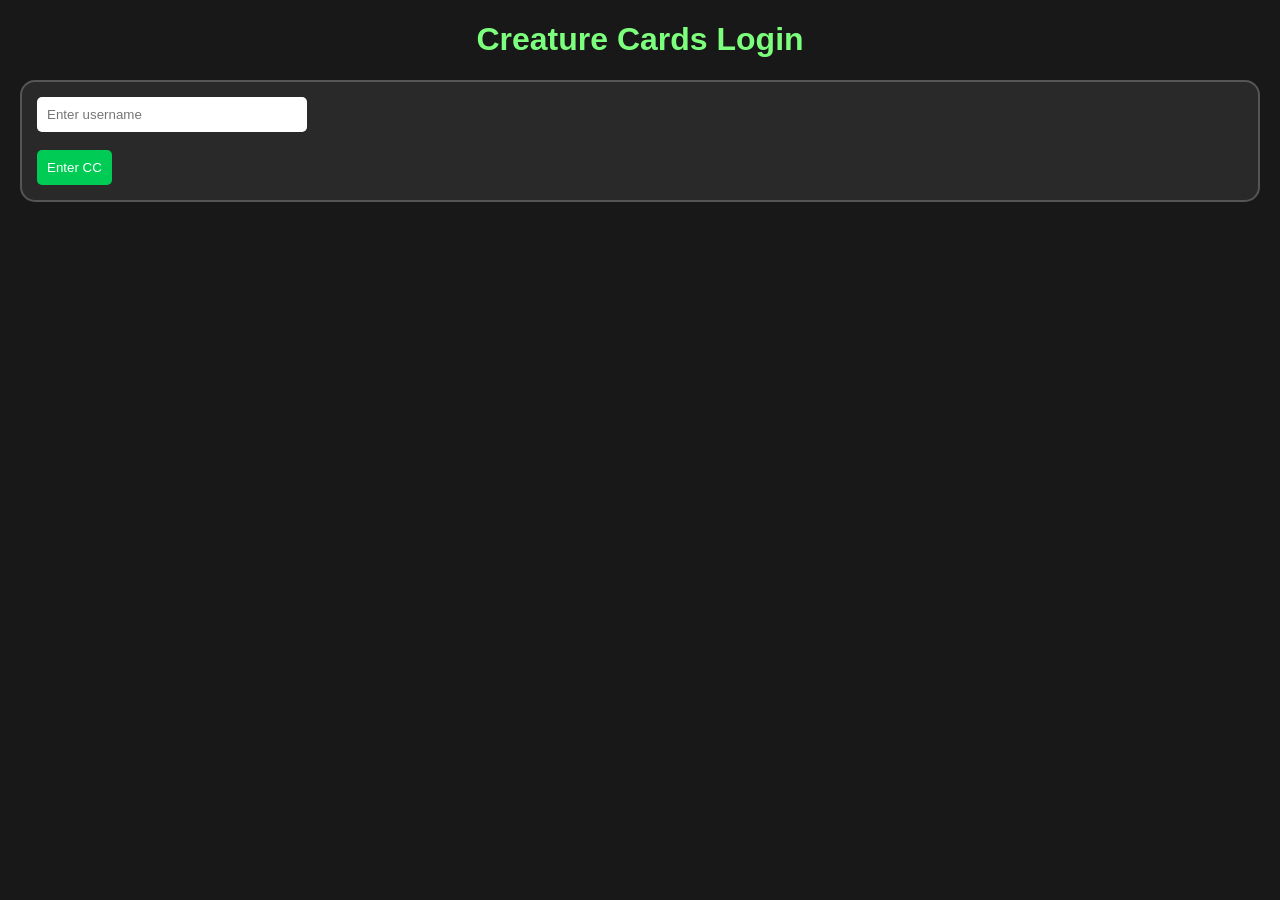
==== index.html @ 3d32683f "Add files via upload" ====
<!DOCTYPE html>
<html>

<head>

<title>Creature Cards</title>

<link rel="stylesheet" href="style.css">

</head>


<body>


<h1>Creature Cards (CC)</h1>


<p>
Logged in as:
<span id="user"></span>
</p>


<h2>Creature Database</h2>


<div class="card">

<h3>Thorn Scout</h3>

<p>Type: Nature</p>
<p>Strength: 150</p>
<p>Diet: Poison</p>
<p>Speed: 200</p>
<p>Height: 2m</p>
<p>Danger: 6/10</p>

</div>



<div class="card">

<h3>Podel</h3>

<p>Type: Normal</p>
<p>Strength: Rock</p>
<p>Ability: Throws unlimited rocks</p>
<p>Speed: 30</p>
<p>Height: 0.7m</p>
<p>Danger: 5/10</p>

</div>



<div class="card">

<h3>Berd</h3>

<p>Type: Flying</p>
<p>Strength: 500</p>
<p>Speed: 300</p>
<p>Danger: 6/10</p>
<p>Rarity: Obstratick</p>

</div>



<div class="card">

<h3>Skelly</h3>

<p>Type: Undead</p>
<p>Strength: 400</p>
<p>Speed: 150</p>
<p>Danger: 5/10</p>

</div>



<div class="card">

<h3>Sodium Carbinate</h3>

<p>Type: Carbonate</p>
<p>Strength: 50</p>
<p>Speed: 230</p>

</div>



<div class="card">

<h3>Aum</h3>

<p>Type: Bug</p>
<p>Strength: 300</p>
<p>Speed: 30</p>

</div>



<div class="card">

<h3>Tree Person</h3>

<p>Type: Flying</p>
<p>Strength: 400</p>
<p>Speed: 300</p>
<p>Rarity: Legendary</p>

</div>



<div class="card">

<h3>Motor Right</h3>

<p>Type: Rock</p>
<p>Strength: 0</p>
<p>Speed: 1.3</p>

</div>




<h2>CC Global Chat</h2>


<div id="chatBox">

</div>


<br>


<input id="message"
placeholder="Message">


<button onclick="sendMessage()">
Send
</button>



<script src="app.js"></script>


</body>

</html>
---- style.css ----
body {
    background:#181818;
    color:white;
    font-family:Arial, sans-serif;
    margin:20px;
}

h1 {
    color:#7cff7c;
    text-align:center;
}

.card {
    background:#292929;
    border:2px solid #555;
    border-radius:15px;
    padding:15px;
    margin:15px 0;
}

button {
    padding:10px;
    background:#00cc55;
    color:white;
    border:none;
    border-radius:5px;
    cursor:pointer;
}

input {
    padding:10px;
    width:250px;
    border-radius:5px;
    border:none;
}

#chatBox {
    background:#222;
    border:2px solid #555;
    height:300px;
    overflow:auto;
    padding:10px;
}

.message {
    background:#333;
    margin:5px;
    padding:8px;
    border-radius:8px;
}
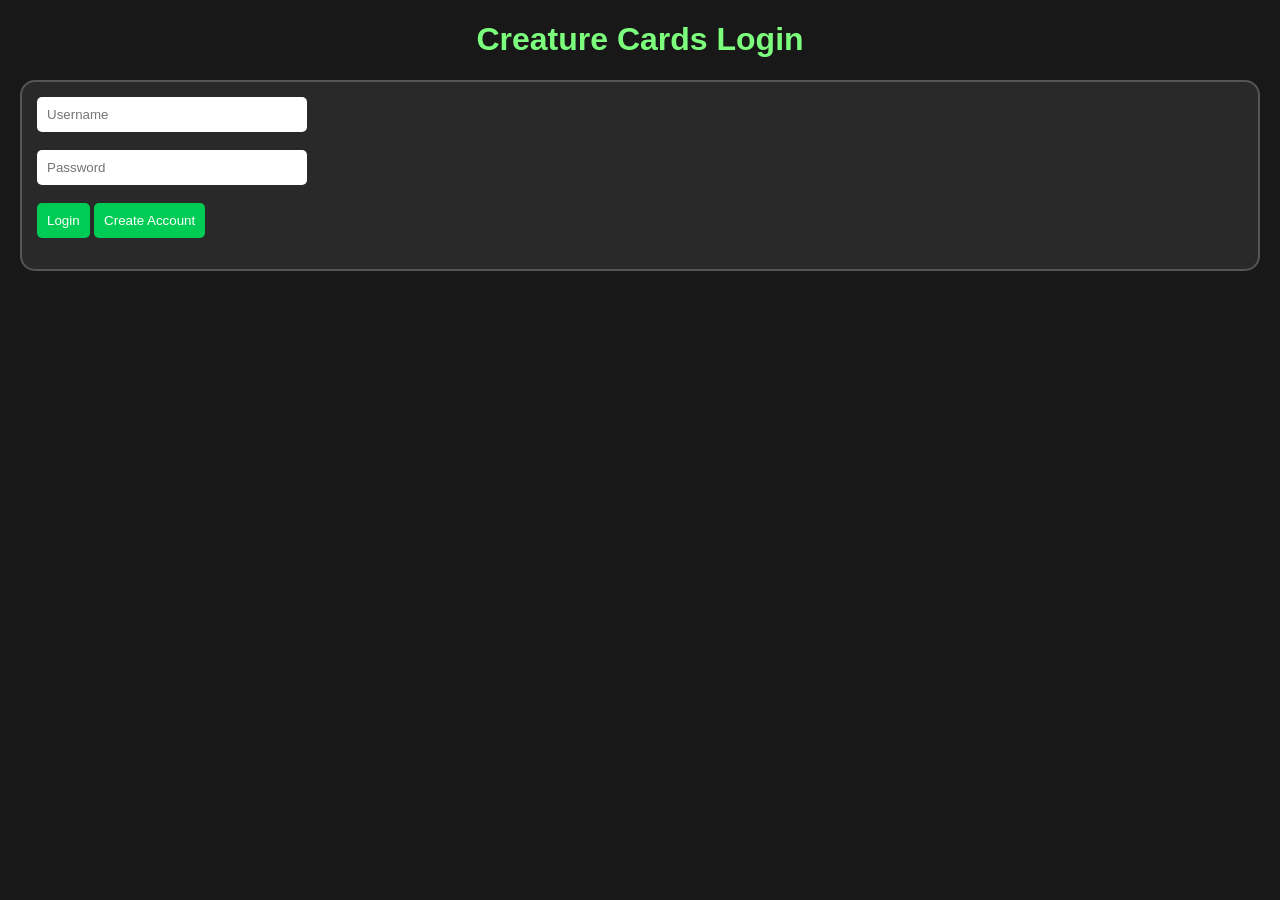
==== commit 869a4ac8: "Add files via upload" ====
--- a/index.html
+++ b/index.html
@@ -1,9 +1,12 @@
 <!DOCTYPE html>
-<html>
+<html lang="en">
 
 <head>
 
-<title>Creature Cards</title>
+<meta charset="UTF-8">
+<meta name="viewport" content="width=device-width, initial-scale=1.0">
+
+<title>Creature Cards (CC)</title>
 
 <link rel="stylesheet" href="style.css">
 
@@ -16,13 +19,97 @@
 <h1>Creature Cards (CC)</h1>
 
 
+<div class="card">
+
 <p>
 Logged in as:
-<span id="user"></span>
-</p>
-
-
-<h2>Creature Database</h2>
+<b id="user"></b>
+</p>
+
+<a href="login.html">
+<button>
+Login
+</button>
+</a>
+
+
+<span id="adminButton"></span>
+
+</div>
+
+
+
+
+<h2>Types</h2>
+
+<div class="card">
+
+<ul>
+
+<li>Rock</li>
+<li>Nature</li>
+<li>Undead</li>
+<li>Carbonate</li>
+<li>Bug</li>
+<li>Sharp</li>
+<li>Flying</li>
+<li>Halloween</li>
+<li>Animal</li>
+<li>Normal</li>
+
+</ul>
+
+</div>
+
+
+
+
+
+<h2>Rarities</h2>
+
+
+<div class="card">
+
+<p class="common">
+Common - Grey
+</p>
+
+<p class="uncommon">
+Uncommon - Green
+</p>
+
+<p class="rare">
+Rare - Blue
+</p>
+
+<p class="legendary">
+Legendary - Shiny Yellow
+</p>
+
+<p class="mythical">
+Mythical - Red
+</p>
+
+<p class="secret">
+Secret - Galaxy
+</p>
+
+<p class="obstratick">
+Obstratick - Rainbow
+</p>
+
+</div>
+
+
+
+
+
+
+
+<h2>Creature Cards</h2>
+
+
+
 
 
 <div class="card">
@@ -40,18 +127,37 @@
 
 
 
+
+
 <div class="card">
 
 <h3>Podel</h3>
 
 <p>Type: Normal</p>
-<p>Strength: Rock</p>
-<p>Ability: Throws unlimited rocks</p>
+
+<p>
+Strength: Rock
+</p>
+
+<p>
+Ability:
+Can pick up and throw unlimited rocks.
+Weak in normal combat.
+</p>
+
+<p>Diet: Fish from ponds</p>
 <p>Speed: 30</p>
 <p>Height: 0.7m</p>
 <p>Danger: 5/10</p>
 
-</div>
+<p class="secret">
+Secret
+</p>
+
+</div>
+
+
+
 
 
 
@@ -61,11 +167,19 @@
 
 <p>Type: Flying</p>
 <p>Strength: 500</p>
+<p>Diet: Rats</p>
 <p>Speed: 300</p>
+<p>Height: 3m</p>
 <p>Danger: 6/10</p>
-<p>Rarity: Obstratick</p>
-
-</div>
+
+<p class="obstratick">
+Obstratick
+</p>
+
+</div>
+
+
+
 
 
 
@@ -75,10 +189,19 @@
 
 <p>Type: Undead</p>
 <p>Strength: 400</p>
+<p>Diet: Nothing</p>
 <p>Speed: 150</p>
+<p>Height: 2.3m</p>
 <p>Danger: 5/10</p>
 
-</div>
+<p class="rare">
+Rare
+</p>
+
+</div>
+
+
+
 
 
 
@@ -88,9 +211,19 @@
 
 <p>Type: Carbonate</p>
 <p>Strength: 50</p>
+<p>Diet: Bone marrow</p>
 <p>Speed: 230</p>
-
-</div>
+<p>Height: 5cm</p>
+<p>Danger: 4/10</p>
+
+<p class="uncommon">
+Uncommon
+</p>
+
+</div>
+
+
+
 
 
 
@@ -100,9 +233,19 @@
 
 <p>Type: Bug</p>
 <p>Strength: 300</p>
+<p>Diet: Anything</p>
 <p>Speed: 30</p>
-
-</div>
+<p>Height: 10cm</p>
+<p>Danger: 5/10</p>
+
+<p class="uncommon">
+Uncommon
+</p>
+
+</div>
+
+
+
 
 
 
@@ -112,10 +255,19 @@
 
 <p>Type: Flying</p>
 <p>Strength: 400</p>
+<p>Diet: Air</p>
 <p>Speed: 300</p>
-<p>Rarity: Legendary</p>
-
-</div>
+<p>Height: 18.5m</p>
+<p>Danger: 7/10</p>
+
+<p class="legendary">
+Legendary
+</p>
+
+</div>
+
+
+
 
 
 
@@ -125,9 +277,80 @@
 
 <p>Type: Rock</p>
 <p>Strength: 0</p>
+<p>Diet: Nothing</p>
 <p>Speed: 1.3</p>
-
-</div>
+<p>Height: 1.3m</p>
+<p>Danger: 0/10</p>
+
+<p class="common">
+Common
+</p>
+
+</div>
+
+
+
+
+
+
+
+<h2>Biomes</h2>
+
+
+
+
+<div class="card">
+
+<h3>Sea</h3>
+
+<p>
+Buffs Current cards and Sea Heart cards.
+</p>
+
+<p>
+Rarity: Unknown
+</p>
+
+</div>
+
+
+
+
+
+<div class="card">
+
+<h3>Cave</h3>
+
+<p>
+Buffs Rock and Undead.
+</p>
+
+<p class="legendary">
+Legendary
+</p>
+
+</div>
+
+
+
+
+
+<div class="card">
+
+<h3>Field With Trees</h3>
+
+<p>
+Buffs Bugs and Nature.
+</p>
+
+<p class="common">
+Common
+</p>
+
+</div>
+
+
+
 
 
 
@@ -143,7 +366,8 @@
 <br>
 
 
-<input id="message"
+<input
+id="message"
 placeholder="Message">
 
 
@@ -153,9 +377,51 @@
 
 
 
+
+
+
+
 <script src="app.js"></script>
 
 
+<script>
+
+
+let username =
+localStorage.getItem("CCusername");
+
+
+document.getElementById("user").innerText =
+username || "Guest";
+
+
+
+if(
+localStorage.getItem("CCrole")
+==="admin"
+){
+
+document.getElementById("adminButton").innerHTML =
+
+`
+
+<a href="admin.html">
+
+<button>
+Admin Panel
+</button>
+
+</a>
+
+`;
+
+}
+
+
+</script>
+
+
+
 </body>
 
 </html>
